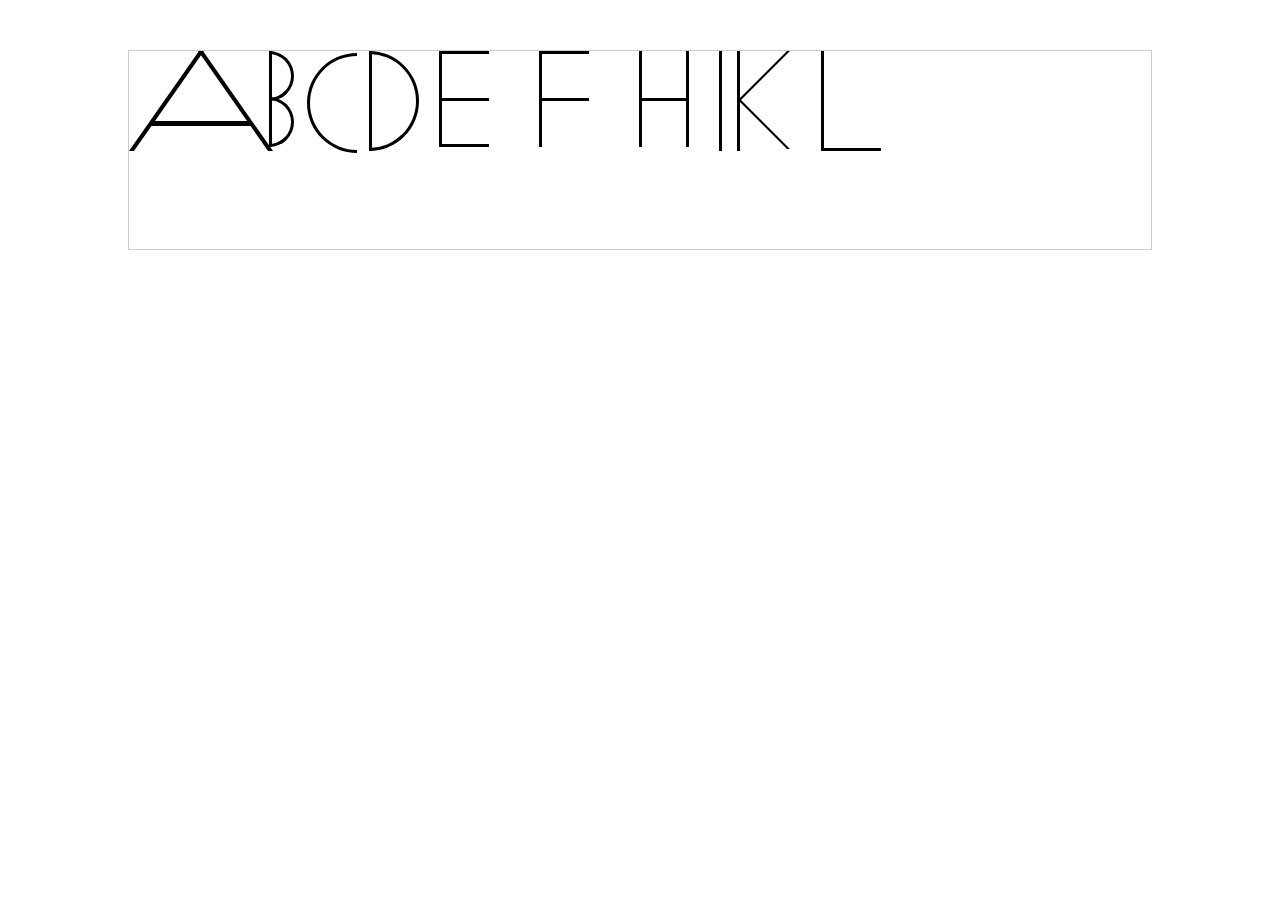
==== abcd/index.html @ 79956e1e "Add files via upload" ====
<!DOCTYPE html>
<html lang="en">
<head>
    <meta charset="UTF-8">
    <title>Title</title>
    <link href="css/style.css" rel="stylesheet" type="text/css"/>
</head>
<body>
    <div class="wrapper row">
        <div class="character">
            <div class="a">
                <div class="charactera"></div>
                <div class="charactera1"></div>
                <div class="characterba2"></div>
            </div>
            <div class="b">
                <div class="characterb"></div>
                <div class="characterb1"></div>
            </div>
            <div class="c">
                <div class="characterc"></div>
            </div>
            <div class="d">
                <div class="characterd"></div>
            </div>
            <div class="e">
                <div class="charactere"></div>
                <div class="charactere1"></div>
            </div>
            <div class="f">
                <div class="charactere"></div>
                <div class="charactere1"></div>
            </div>


            <div class="h">
                <div class="characterh"></div>
                <div class="characterh1"></div>
            </div>
            <div class="i">
                <div class="characteri"></div>
            </div>
            <div class="k">
                <div class="characterk1"></div>
                <div class="characterk2"></div>
                <div class="characterk3"></div>
            </div>
            <div class="l">
                <div class="characterl1"></div>
            </div>
        </div>
    </div>
</body>
</html>
---- abcd/css/style.css ----
*{
    margin: 0;
    padding: 0;
    box-sizing: border-box;
}
.col-1{width: 8.33%;}
.col-2{width: 16.66%;}
.col-3{width: 25%;}
.col-4{width: 33.33%;}
.col-5{width: 41.66%;}
.col-6{width: 50%;}
.col-7{width: 58.33%;}
.col-8{width: 66.66%;}
.col-9{width: 75%;}
.col-10{width: 83.33%;}
.col-11{width: 91.33%;}
.col-12{width: 100%;}

[class*='col-']{
    float: left;
    border: 1px solid gray;
    box-sizing: border-box;
    height: 200px;
}

[class*='character']{
    float: left;
}

.row:after{
    content: " ";
    clear: both;
    display: block;
}
.wrapper{
    width: 1024px;
    height: auto;
    margin: 0 auto;
    margin-top: 50px;
}
.character{
    border: 1px solid #cccccc;
    width: 100%;
    height: 200px;
    float: left;
    position: relative;
}
.a {
    margin-left: 30px;
}
.character div{

}
.charactera {
    width: 1px;
    height: 100px;
    border-left: 5px solid black;
    transform: skew(35deg);
    -webkit-transform: skew(35deg);
    -moz-transform: skew(20deg);
    -o-transform: skew(20deg);
    position: relative;
    left: 74px;
}
.charactera1 {
    width: 1px;
    height: 100px;
    border-left: 5px solid black;
    transform: skew(-35deg);
    -webkit-transform: skew(-35deg);
    -moz-transform: skew(-20deg);
    -o-transform: skew(-20deg);
}
.characterba2 {
    border-top: 5px solid black;
    width: 100px;
    position: relative;
    top: 70px;
    left: -18px;
}
.characterb {
    width: 25px;
    height: 50px;
    border: 3px solid black;
    border-radius: 0px 50px 50px 0px;
}
.characterb1 {
    width: 25px;
    height: 50px;
    border: 3px solid black;
    border-radius: 0px 50px 50px 0px;
    position: relative;
    top: 46px;
    left: -25px;
}
.characterc {
    width: 25px;
    height: 50px;
    border: 3px solid black;
    border-radius: 0px 50px 50px 0px;
    position: relative;
    top: 46px;
    left: -25px;
}
.characterc {
    width: 50px;
    height: 100px;
    border: 3px solid black;
    border-radius: 50px 0px 0px 50px;
    position: relative;
    top: 2px;
    left: -12px;
    border-right: 0;
}
.characterd {
    width: 50px;
    height: 100px;
    border: 3px solid black;
    border-radius: 0px 50px 50px 0px;
}
.charactere {
    width: 50px;
    height: 50px;
    border: 3px solid black;
    border-right: 0;
    position: relative;
    left: 20px;
}
.charactere1 {
    width: 50px;
    height: 50px;
    border: 3px solid black;
    border-right: 0;
    position: relative;
    left: -30px;
    top: 46px;
    border-top: 0;
}
.f .charactere1{
    border-bottom: 0;
}
.characterh {
    width: 50px;
    height: 50px;
    border: 3px solid black;
    border-top: 0;
    position: relative;
    left: 20px;
}
.characterh1 {
    width: 50px;
    height: 50px;
    border: 3px solid black;
    border-bottom: 0;
    position: relative;
    left: -30px;
    top: 46px;
    border-top: 0;
}
.characteri {
    width: 3px;
    height: 100px;
    background-color: black;
}
.characterk1 {
    width: 3px;
    height: 100px;
    background-color: black;
    left: 15px;
    position: relative;
}
.characterk2 {
    width: 60px;
    height: 50px;
    border-left: 3px solid black;
    position: relative;
    transform: skew(-45deg);
    position: relative;
    left: 37px;
}
.characterk3 {
    width: 60px;
    height: 50px;
    border-right: 3px solid black;
    position: relative;
    transform: skew(45deg);
    position: relative;
    left: -80px;
    top: 48px;
}
.characterl1 {
     width: 60px;
     height: 100px;
     border-left: 3px solid black;
     position: relative;
     left: -24px;
     border-bottom: 3px solid black;
}
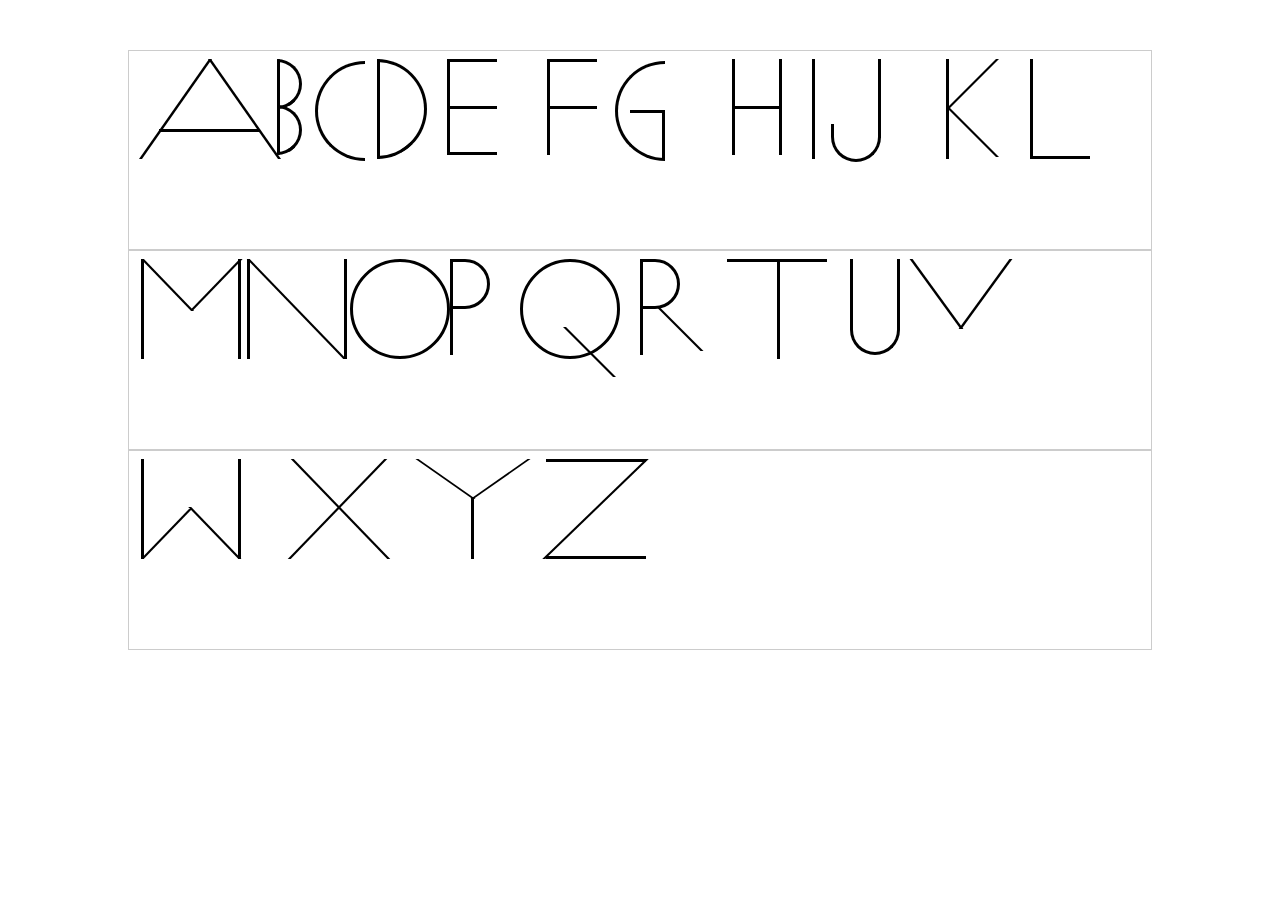
==== commit 5043901a: "Update index.html" ====
--- a/abcd/index.html
+++ b/abcd/index.html
@@ -6,49 +6,141 @@
     <link href="css/style.css" rel="stylesheet" type="text/css"/>
 </head>
 <body>
-    <div class="wrapper row">
-        <div class="character">
-            <div class="a">
-                <div class="charactera"></div>
-                <div class="charactera1"></div>
-                <div class="characterba2"></div>
-            </div>
-            <div class="b">
-                <div class="characterb"></div>
-                <div class="characterb1"></div>
-            </div>
-            <div class="c">
-                <div class="characterc"></div>
-            </div>
-            <div class="d">
-                <div class="characterd"></div>
-            </div>
-            <div class="e">
-                <div class="charactere"></div>
-                <div class="charactere1"></div>
-            </div>
-            <div class="f">
-                <div class="charactere"></div>
-                <div class="charactere1"></div>
-            </div>
+<div class="wrapper row">
+    <div class="character">
+        <div class="a">
+            <div class="charactera"></div>
+            <div class="charactera1"></div>
+            <div class="characterba2"></div>
+        </div>
+        <div class="b">
+            <div class="characterb"></div>
+            <div class="characterb1"></div>
+        </div>
+        <div class="c">
+            <div class="characterc"></div>
+        </div>
+        <div class="d">
+            <div class="characterd"></div>
+        </div>
+        <div class="e">
+            <div class="charactere"></div>
+            <div class="charactere1"></div>
+        </div>
+        <div class="f">
+            <div class="charactere"></div>
+            <div class="charactere1"></div>
+        </div>
+
+        <div class="g">
+            <div class="characterg"></div>
+            <div class="charactere1 characterg1"></div>
+        </div>
+
+        <div class="h">
+            <div class="characterh"></div>
+            <div class="characterh1"></div>
+        </div>
+        <div class="i">
+            <div class="characteri"></div>
+        </div>
+        <div class="j">
+            <div class="characterj"></div>
+            <div class="characterj1"></div>
+        </div>
+
+        <div class="k">
+            <div class="characterk1"></div>
+            <div class="characterk2"></div>
+            <div class="characterk3"></div>
+        </div>
+        <div class="l">
+            <div class="characterl1"></div>
+        </div>
+
+    </div>
 
 
-            <div class="h">
-                <div class="characterh"></div>
-                <div class="characterh1"></div>
-            </div>
-            <div class="i">
-                <div class="characteri"></div>
-            </div>
-            <div class="k">
-                <div class="characterk1"></div>
-                <div class="characterk2"></div>
-                <div class="characterk3"></div>
-            </div>
-            <div class="l">
-                <div class="characterl1"></div>
-            </div>
+
+
+    <div class="character">
+        <div class="m">
+            <div class="characterm"></div>
+            <div class="characterm1"></div>
+            <div class="characterm2"></div>
+        </div>
+
+        <div class="n">
+            <div class="charactern"></div>
+            <div class="charactern1"></div>
+        </div>
+        <div class="o">
+            <div class="charactero"></div>
+        </div>
+        <div class="p">
+            <div class="characterp"></div>
+            <div class="characterp1"></div>
+        </div>
+        <div class="q">
+            <div class="characterq"></div>
+            <div class="characterq1"></div>
+        </div>
+        <div class="p">
+            <div class="characterp"></div>
+            <div class="characterp1"></div>
+            <div class="characterr2"></div>
+        </div>
+
+        <!--<div class="s">-->
+            <!--<div class="characters"></div>-->
+        <!--</div>-->
+
+
+
+
+
+
+        <div class="t">
+            <div class="charactert"></div>
+            <div class="charactert1"></div>
+        </div>
+
+        <div class="u">
+            <div class="characteru"></div>
+            <div class="characteru1"></div>
+        </div>
+
+        <div class="v">
+            <div class="characterv"></div>
+            <div class="characterv1"></div>
+            <div class="characterv2"></div>
         </div>
     </div>
+
+    <div class="character">
+        <div class="w">
+            <div class="characterw"></div>
+            <div class="characterw1"></div>
+            <div class="characterw2"></div>
+        </div>
+
+        <div class="x">
+            <div class="characterx"></div>
+            <div class="characterx1"></div>
+            <div class="characterx2"></div>
+        </div>
+
+        <div class="y">
+            <div class="charactery"></div>
+            <div class="charactery1"></div>
+            <div class="charactery2"></div>
+        </div>
+
+        <div class="z">
+            <div class="characterz"></div>
+            <div class="characterz1"></div>
+        </div>
+    </div>
+</div>
 </body>
-</html>+</html>
--- a/abcd/css/style.css
+++ b/abcd/css/style.css
@@ -44,6 +44,8 @@
     height: 200px;
     float: left;
     position: relative;
+    padding-top: 8px;
+    padding-left: 12px;
 }
 .a {
     margin-left: 30px;
@@ -54,25 +56,25 @@
 .charactera {
     width: 1px;
     height: 100px;
-    border-left: 5px solid black;
+    border-left: 3px solid black;
     transform: skew(35deg);
     -webkit-transform: skew(35deg);
     -moz-transform: skew(20deg);
     -o-transform: skew(20deg);
     position: relative;
-    left: 74px;
+    left: 72px;
 }
 .charactera1 {
     width: 1px;
     height: 100px;
-    border-left: 5px solid black;
+    border-left: 3px solid black;
     transform: skew(-35deg);
     -webkit-transform: skew(-35deg);
     -moz-transform: skew(-20deg);
     -o-transform: skew(-20deg);
 }
 .characterba2 {
-    border-top: 5px solid black;
+    border-top: 3px solid black;
     width: 100px;
     position: relative;
     top: 70px;
@@ -93,15 +95,7 @@
     top: 46px;
     left: -25px;
 }
-.characterc {
-    width: 25px;
-    height: 50px;
-    border: 3px solid black;
-    border-radius: 0px 50px 50px 0px;
-    position: relative;
-    top: 46px;
-    left: -25px;
-}
+
 .characterc {
     width: 50px;
     height: 100px;
@@ -160,7 +154,24 @@
 .characteri {
     width: 3px;
     height: 100px;
-    background-color: black;
+    border-left: 3px solid black;
+}
+
+.characterj {
+    width: 66px;
+    height: 79px;
+    border-right: 3px solid black;
+}
+.characterj1 {
+    width: 50px;
+    height: 38px;
+    border: 3px solid black;
+    border-top: 0;
+    position: relative;
+    left: -50px;
+    top: 65px;
+    border-bottom-left-radius: 50px;
+    border-bottom-right-radius: 50px;
 }
 .characterk1 {
     width: 3px;
@@ -189,10 +200,353 @@
     top: 48px;
 }
 .characterl1 {
-     width: 60px;
-     height: 100px;
-     border-left: 3px solid black;
-     position: relative;
-     left: -24px;
-     border-bottom: 3px solid black;
-}+    width: 60px;
+    height: 100px;
+    border-left: 3px solid black;
+    position: relative;
+    left: -24px;
+    border-bottom: 3px solid black;
+}
+.characterg {
+    width: 50px;
+    height: 100px;
+    border: 3px solid black;
+    border-radius: 50px 0px 0px 50px;
+    position: relative;
+    top: 2px;
+    left: -12px;
+    border-right: 0;
+}
+
+.characterg1 {
+    width: 35px;
+    height: 50px;
+    border: 3px solid black;
+    border-bottom: 0;
+    position: relative;
+    left: -47px;
+    top: 51px;
+    border-left: 0;
+}
+.characterm, .charactern {
+    width: 100px;
+    height: 100px;
+    border-left: 3px solid black;
+    position: relative;
+    left: 0;
+    border-right: 3px solid black;
+}
+.characterm1 {
+    width: 1px;
+    height: 51px;
+    border-left: 3px solid black;
+    transform: skew(-40deg);
+    -webkit-transform: skew(-44deg);
+    -moz-transform: skew(-40deg);
+    -o-transform: skew(-40deg);
+    position: relative;
+    left: -26px;
+}
+.characterm2 {
+    width: 1px;
+    height: 52px;
+    border-left: 3px solid black;
+    transform: skew(-40deg);
+    -webkit-transform: skew(44deg);
+    -moz-transform: skew(-40deg);
+    -o-transform: skew(-40deg);
+    position: relative;
+    left: -78px;
+}
+
+.charactern1 {
+    width: 1px;
+    height: 100px;
+    border-left: 3px solid black;
+    transform: skew(-44deg);
+    -webkit-transform: skew(44deg);
+    -moz-transform: skew(-44deg);
+    -o-transform: skew(-44deg);
+    position: relative;
+    left: -52px;
+}
+.charactero {
+    width: 100px;
+    height: 100px;
+    border: 3px solid black;
+    border-radius: 50px;
+}
+.characterp {
+    width: 40px;
+    height: 50px;
+    border: 3px solid black;
+    border-radius: 0px 50px 50px 0px;
+}
+.characterp1 {
+    width: 30px;
+    height: 50px;
+    border-left: 3px solid black;
+    position: relative;
+    top: 46px;
+    left: -40px;
+}
+.characterq {
+    width: 100px;
+    height: 100px;
+    border: 3px solid black;
+    border-radius: 50px;
+}
+.characterq1 {
+    width: 20px;
+    height: 50px;
+    border-left: 3px solid black;
+    transform: skew(45deg);
+    position: relative;
+    top: 68px;
+    left: -32px;
+}
+.characterr2 {
+    width: 17px;
+    height: 45px;
+    border-left: 3px solid black;
+    transform: skew(45deg);
+    position: relative;
+    top: 47px;
+    left: -32px;
+}
+
+
+
+.characters {
+    position: relative;
+    width: 220px;
+    height: 100px;
+    float: left;
+    transform: rotate(90deg);
+}
+
+.characters:before,
+.characters:after {
+    content: "";
+    position: absolute;
+    top: 0;
+    left: 0;
+    width: 60px;
+    height: 60px;
+    border: 3px solid black;
+    -moz-border-radius: 50px 50px 0 50px;
+    border-radius: 50px 50px 0 50px;
+    -webkit-transform: rotate(-45deg);
+    -moz-transform: rotate(-45deg);
+    -ms-transform: rotate(-45deg);
+    -o-transform: rotate(-45deg);
+}
+
+.characters:after {
+    left: 120px;
+    right: 52px;
+    -moz-border-radius: 50px 50px 50px 0;
+    border-radius: 50px 50px 50px 0;
+    -webkit-transform: rotate(45deg);
+    -moz-transform: rotate(45deg);
+    -ms-transform: rotate(45deg);
+    -o-transform: rotate(45deg);
+    transform: rotate(45deg);
+    border-left: 0px solid;
+    border-bottom: 0px solid;
+    border-left: 3px solid black;
+    position: absolute;
+}
+
+.infinity:before {
+    -moz-border-radius: 50px 50px 50px 0;
+    border-radius: 50px 50px 50px 0;
+    -webkit-transform: rotate(45deg);
+    -moz-transform: rotate(45deg);
+    -ms-transform: rotate(45deg);
+    -o-transform: rotate(45deg);
+    transform: rotate(45deg);
+    border-left: 0px solid;
+    border-bottom: 0px solid;
+    /* border-bottom: 3px solid black; */
+    /* border-top: 3px solid black; */
+    border-left: 3px solid black;
+    /* border-right: 3px solid black; */
+    top: -15px;
+    left: 38px;
+    transform: rotate(240deg);
+}
+
+
+
+.charactert {
+    width: 100px;
+    height: 3px;
+    border-top: 3px solid black;
+    border-right: 0;
+}
+.charactert1 {
+    width: 3px;
+    height: 100px;
+    border: 3px solid black;
+    border-right: 0;
+    position: relative;
+    left: -50px;
+    top: 0;
+    border-top: 0;
+}
+.characteru {
+    width: 50px;
+    height: 52px;
+    border: 3px solid black;
+    border-top: 0;
+    position: relative;
+    left: 20px;
+    border-bottom: 0;
+}
+.characteru1 {
+    width: 50px;
+    height: 50px;
+    border: 3px solid black;
+    position: relative;
+    left: -30px;
+    top: 46px;
+    border-top: 0;
+    border-bottom-left-radius: 50px;
+    border-bottom-right-radius: 50px;
+}
+.characterv{
+    width: 80px;
+    height: 100px;
+}
+.characterv1 {
+    width: 3px;
+    height: 70px;
+    border-left: 3px solid black;
+    transform: skew(-36deg);
+    -webkit-transform: skew(-36deg);
+    -moz-transform: skew(-36deg);
+    -o-transform: skew(-36deg);
+    position: relative;
+    left: -26px;
+}
+.characterv2 {
+    width: 1px;
+    height: 70px;
+    border-left: 3px solid black;
+    transform: skew(-36deg);
+    -webkit-transform: skew(36deg);
+    -moz-transform: skew(-36deg);
+    -o-transform: skew(-36deg);
+    position: relative;
+    left: -78px;
+}
+.characterx {
+    width: 60px;
+    height: 100px;
+}
+.characterx1 {
+    width: 1px;
+    height: 100px;
+    border-left: 3px solid black;
+    transform: skew(-40deg);
+    -webkit-transform: skew(-44deg);
+    -moz-transform: skew(-40deg);
+    -o-transform: skew(-40deg);
+}
+.characterx2 {
+    width: 1px;
+    height: 100px;
+    border-left: 3px solid black;
+    transform: skew(-40deg);
+    -webkit-transform: skew(44deg);
+    -moz-transform: skew(-40deg);
+    -o-transform: skew(-40deg);
+}
+
+.charactery {
+    width: 60px;
+    height: 75px;
+    border-left: 3px solid black;
+    position: relative;
+    left: 60px;
+    top: 38px;
+}
+.charactery1 {
+    width: 1px;
+    height: 40px;
+    border-left: 3px solid black;
+    transform: skew(-55deg);
+    -webkit-transform: skew(-55deg);
+    -moz-transform: skew(-55deg);
+    -o-transform: skew(-55deg);
+    position: relative;
+    left: 28px;
+}
+.charactery2 {
+    width: 1px;
+    height: 40px;
+    border-left: 3px solid black;
+    transform: skew(-55deg);
+    -webkit-transform: skew(55deg);
+    -moz-transform: skew(-55deg);
+    -o-transform: skew(-55deg);
+    position: relative;
+    left: -30px;
+}
+.y,.x,.w {
+    width: 135px;
+    display: block;
+    overflow: hidden;
+    float: left;
+    height: 100px;
+}
+.characterz {
+    width: 100px;
+    height: 100px;
+    border-top: 3px solid black;
+    position: relative;
+    left: 0;
+    border-bottom: 3px solid black;
+}
+.characterz1 {
+    width: 1px;
+    height: 100px;
+    border-left: 3px solid black;
+    transform: skew(-44deg);
+    -webkit-transform: skew(-46deg);
+    -moz-transform: skew(-44deg);
+    -o-transform: skew(-44deg);
+    position: relative;
+    left: -52px;
+}
+.characterw {
+    width: 100px;
+    height: 100px;
+    border-left: 3px solid black;
+    border-right: 3px solid black;
+}
+.characterw1 {
+    width: 1px;
+    height: 89px;
+    border-left: 3px solid black;
+    transform: skew(-40deg);
+    -webkit-transform: skew(-44deg);
+    -moz-transform: skew(-40deg);
+    -o-transform: skew(-40deg);
+    position: relative;
+    left: -95px;
+    top: 50px;
+}
+.characterw2 {
+    width: 1px;
+    height: 70px;
+    border-left: 3px solid black;
+    transform: skew(-40deg);
+    -webkit-transform: skew(44deg);
+    -moz-transform: skew(-40deg);
+    -o-transform: skew(-40deg);
+    position: relative;
+    top: 48px;
+    left: -22px;
+}
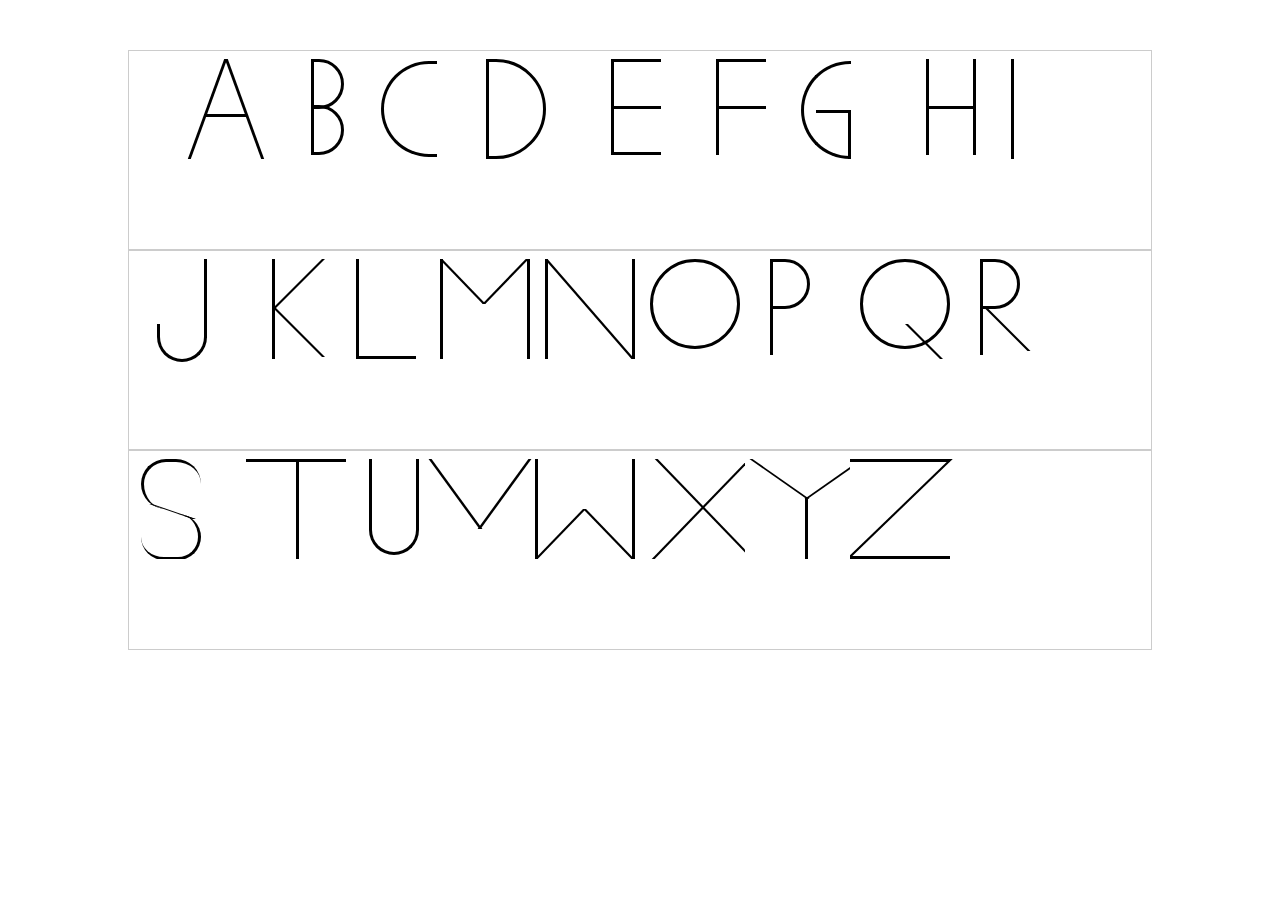
==== commit f1c51b3f: "abcd" ====
--- a/abcd/index.html
+++ b/abcd/index.html
@@ -11,7 +11,7 @@
         <div class="a">
             <div class="charactera"></div>
             <div class="charactera1"></div>
-            <div class="characterba2"></div>
+            <div class="charactera2"></div>
         </div>
         <div class="b">
             <div class="characterb"></div>
@@ -34,7 +34,7 @@
 
         <div class="g">
             <div class="characterg"></div>
-            <div class="charactere1 characterg1"></div>
+            <div class="characterg1"></div>
         </div>
 
         <div class="h">
@@ -44,6 +44,15 @@
         <div class="i">
             <div class="characteri"></div>
         </div>
+
+
+    </div>
+
+
+
+
+    <div class="character">
+
         <div class="j">
             <div class="characterj"></div>
             <div class="characterj1"></div>
@@ -58,12 +67,6 @@
             <div class="characterl1"></div>
         </div>
 
-    </div>
-
-
-
-
-    <div class="character">
         <div class="m">
             <div class="characterm"></div>
             <div class="characterm1"></div>
@@ -97,8 +100,15 @@
 
 
 
+    </div>
 
+    <div class="character">
 
+        <div class="s">
+            <div class="characters"></div>
+            <div class="characters1"></div>
+            <div class="characters2"></div>
+        </div>
 
         <div class="t">
             <div class="charactert"></div>
@@ -115,9 +125,7 @@
             <div class="characterv1"></div>
             <div class="characterv2"></div>
         </div>
-    </div>
-
-    <div class="character">
+        
         <div class="w">
             <div class="characterw"></div>
             <div class="characterw1"></div>
@@ -143,4 +151,4 @@
     </div>
 </div>
 </body>
-</html>
+</html>
--- a/abcd/css/style.css
+++ b/abcd/css/style.css
@@ -57,8 +57,8 @@
     width: 1px;
     height: 100px;
     border-left: 3px solid black;
-    transform: skew(35deg);
-    -webkit-transform: skew(35deg);
+    transform: skew(20deg);
+    -webkit-transform: skew(20deg);
     -moz-transform: skew(20deg);
     -o-transform: skew(20deg);
     position: relative;
@@ -68,46 +68,50 @@
     width: 1px;
     height: 100px;
     border-left: 3px solid black;
-    transform: skew(-35deg);
-    -webkit-transform: skew(-35deg);
+    transform: skew(-20deg);
+    -webkit-transform: skew(-20deg);
     -moz-transform: skew(-20deg);
     -o-transform: skew(-20deg);
-}
-.characterba2 {
+    left: 32px;
+    position: relative;
+}
+.charactera2 {
     border-top: 3px solid black;
-    width: 100px;
-    position: relative;
-    top: 70px;
-    left: -18px;
+    width: 43px;
+    position: relative;
+    top: 55px;
+    left: 27px;
 }
 .characterb {
-    width: 25px;
+    width: 33px;
     height: 50px;
     border: 3px solid black;
     border-radius: 0px 50px 50px 0px;
+    position: relative;
+    left: 35px;
 }
 .characterb1 {
-    width: 25px;
+    width: 33px;
     height: 50px;
     border: 3px solid black;
     border-radius: 0px 50px 50px 0px;
     position: relative;
     top: 46px;
-    left: -25px;
+    left: 2px;
 }
 
 .characterc {
-    width: 50px;
-    height: 100px;
+    width: 56px;
+    height: 96px;
     border: 3px solid black;
     border-radius: 50px 0px 0px 50px;
     position: relative;
     top: 2px;
-    left: -12px;
+    left: 0;
     border-right: 0;
 }
 .characterd {
-    width: 50px;
+    width: 60px;
     height: 100px;
     border: 3px solid black;
     border-radius: 0px 50px 50px 0px;
@@ -209,12 +213,12 @@
 }
 .characterg {
     width: 50px;
-    height: 100px;
+    height: 98px;
     border: 3px solid black;
     border-radius: 50px 0px 0px 50px;
     position: relative;
     top: 2px;
-    left: -12px;
+    left: 0;
     border-right: 0;
 }
 
@@ -224,12 +228,12 @@
     border: 3px solid black;
     border-bottom: 0;
     position: relative;
-    left: -47px;
+    left: -35px;
     top: 51px;
     border-left: 0;
 }
 .characterm, .charactern {
-    width: 100px;
+    width: 90px;
     height: 100px;
     border-left: 3px solid black;
     position: relative;
@@ -238,7 +242,7 @@
 }
 .characterm1 {
     width: 1px;
-    height: 51px;
+    height: 45px;
     border-left: 3px solid black;
     transform: skew(-40deg);
     -webkit-transform: skew(-44deg);
@@ -249,14 +253,14 @@
 }
 .characterm2 {
     width: 1px;
-    height: 52px;
+    height: 45px;
     border-left: 3px solid black;
     transform: skew(-40deg);
     -webkit-transform: skew(44deg);
     -moz-transform: skew(-40deg);
     -o-transform: skew(-40deg);
     position: relative;
-    left: -78px;
+    left: -72px;
 }
 
 .charactern1 {
@@ -264,15 +268,15 @@
     height: 100px;
     border-left: 3px solid black;
     transform: skew(-44deg);
-    -webkit-transform: skew(44deg);
+    -webkit-transform: skew(41deg);
     -moz-transform: skew(-44deg);
     -o-transform: skew(-44deg);
     position: relative;
-    left: -52px;
+    left: -47px;
 }
 .charactero {
-    width: 100px;
-    height: 100px;
+    width: 90px;
+    height: 90px;
     border: 3px solid black;
     border-radius: 50px;
 }
@@ -281,18 +285,20 @@
     height: 50px;
     border: 3px solid black;
     border-radius: 0px 50px 50px 0px;
+    position: relative;
+    left: 15px;
 }
 .characterp1 {
-    width: 30px;
+    width: 32px;
     height: 50px;
     border-left: 3px solid black;
     position: relative;
     top: 46px;
-    left: -40px;
+    left: -25px;
 }
 .characterq {
-    width: 100px;
-    height: 100px;
+    width: 90px;
+    height: 90px;
     border: 3px solid black;
     border-radius: 50px;
 }
@@ -302,8 +308,8 @@
     border-left: 3px solid black;
     transform: skew(45deg);
     position: relative;
-    top: 68px;
-    left: -32px;
+    top: -25px;
+    left: 70px;
 }
 .characterr2 {
     width: 17px;
@@ -319,65 +325,36 @@
 
 .characters {
     position: relative;
-    width: 220px;
-    height: 100px;
-    float: left;
-    transform: rotate(90deg);
-}
-
-.characters:before,
-.characters:after {
-    content: "";
+    width: 60px;
+    height: 50px;
+    border-radius: 50px 50px 0px 50px;
+    border: 3px solid black;
+    border-bottom: 0;
+    border-right: 0;
+}
+
+.characters1 {
+    width: 3px;
+    height: 15px;
+    border: 3px solid black;
+    border-right: 0;
     position: absolute;
-    top: 0;
+    left: 42px;
+    top: 53px;
+    border-top: 0;
+    transform: skew(71deg);
+}
+.characters2 {
+    position: relative;
+    width: 60px;
+    height: 46px;
+    border-radius: 50px 50px 50px 50px;
+    border: 3px solid black;
+    border-left: 0;
     left: 0;
-    width: 60px;
-    height: 60px;
-    border: 3px solid black;
-    -moz-border-radius: 50px 50px 0 50px;
-    border-radius: 50px 50px 0 50px;
-    -webkit-transform: rotate(-45deg);
-    -moz-transform: rotate(-45deg);
-    -ms-transform: rotate(-45deg);
-    -o-transform: rotate(-45deg);
-}
-
-.characters:after {
-    left: 120px;
-    right: 52px;
-    -moz-border-radius: 50px 50px 50px 0;
-    border-radius: 50px 50px 50px 0;
-    -webkit-transform: rotate(45deg);
-    -moz-transform: rotate(45deg);
-    -ms-transform: rotate(45deg);
-    -o-transform: rotate(45deg);
-    transform: rotate(45deg);
-    border-left: 0px solid;
-    border-bottom: 0px solid;
-    border-left: 3px solid black;
-    position: absolute;
-}
-
-.infinity:before {
-    -moz-border-radius: 50px 50px 50px 0;
-    border-radius: 50px 50px 50px 0;
-    -webkit-transform: rotate(45deg);
-    -moz-transform: rotate(45deg);
-    -ms-transform: rotate(45deg);
-    -o-transform: rotate(45deg);
-    transform: rotate(45deg);
-    border-left: 0px solid;
-    border-bottom: 0px solid;
-    /* border-bottom: 3px solid black; */
-    /* border-top: 3px solid black; */
-    border-left: 3px solid black;
-    /* border-right: 3px solid black; */
-    top: -15px;
-    left: 38px;
-    transform: rotate(240deg);
-}
-
-
+    top: 5px;
+    border-top: 0;
+}
 
 .charactert {
     width: 100px;
@@ -494,13 +471,7 @@
     position: relative;
     left: -30px;
 }
-.y,.x,.w {
-    width: 135px;
-    display: block;
-    overflow: hidden;
-    float: left;
-    height: 100px;
-}
+
 .characterz {
     width: 100px;
     height: 100px;
@@ -540,13 +511,23 @@
 }
 .characterw2 {
     width: 1px;
-    height: 70px;
+    height: 62px;
     border-left: 3px solid black;
     transform: skew(-40deg);
     -webkit-transform: skew(44deg);
     -moz-transform: skew(-40deg);
     -o-transform: skew(-40deg);
     position: relative;
-    top: 48px;
+    top: -39px;
     left: -22px;
 }
+/*.j,.k,.l,*/
+/*.r,.t,.u, .v,*/
+.a,.b,.c,.d,.e,.f,.g,.h,.i,.m,.n,.o,.p,.q,.s,
+.w,.x,.y,.z {
+    width: 105px;
+    display: block;
+    overflow: hidden;
+    float: left;
+    height: 100px;
+}
